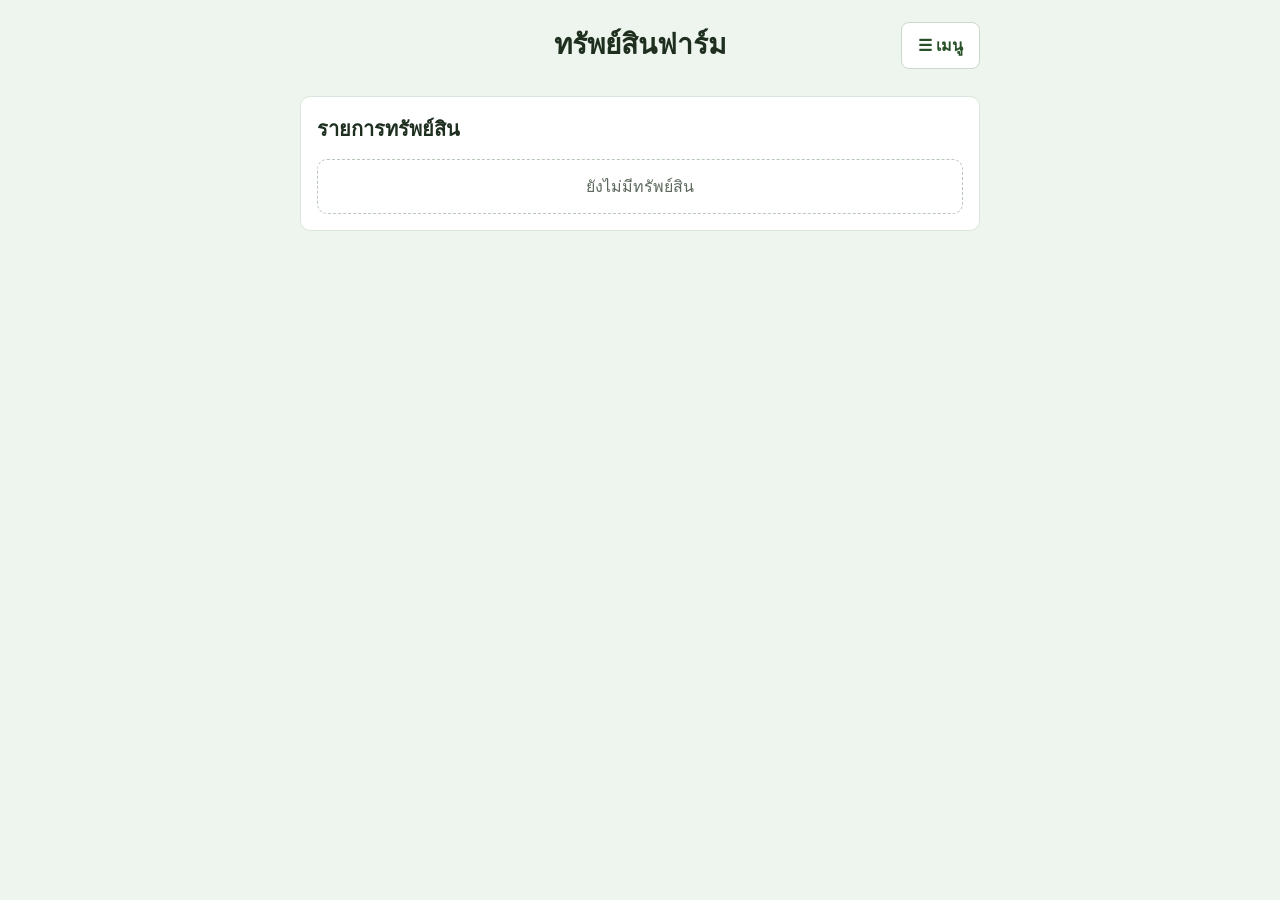
==== asset.html @ db6128b3 "Add files via upload" ====
<!DOCTYPE html>
<html lang="th">
<head>
    <meta charset="UTF-8">
    <meta name="viewport" content="width=device-width, initial-scale=1.0">
    <title>ทรัพย์สิน - ต้นทุนการปลูกข้าว</title>
    <link rel="stylesheet" href="style.css">
    <link rel="manifest" href="manifest.json">
</head>
<body>

    <div class="container">

        <header class="app-header">
            <h1>ทรัพย์สินฟาร์ม</h1>
            <button
                class="menu-btn"
                type="button"
                onclick="toggleMenu()"
                aria-label="เปิดเมนู">
                ☰ เมนู
            </button>
                        <nav id="appNav" class="app-nav">
                <a class="active" href="index.html">รายการ</a>
                <a href="field.html">แปลงนา</a>
                <a href="field-summary.html">สรุปแปลง</a>
                <a href="asset.html">ทรัพย์สิน</a>
                <a href="dashboard.html">แดชบอร์ด</a>
                <a href="settings.html">ตั้งค่า</a>
            </nav>
        </header>

        <section class="card">
            <h2>รายการทรัพย์สิน</h2>
            <ul id="assetList" class="item-list"></ul>
        </section>

    </div>

    <script src="script.js"></script>
    <script src="js/setting.js"></script>
    <script src="js/pwa.js"></script>

</body>
</html>
---- style.css ----
* {
    box-sizing: border-box;
}

body {
    font-family: Arial, sans-serif;
    background: #eef5ee;
    color: #1f2f1f;
    margin: 0;
    padding: 14px;
}

.container {
    max-width: 680px;
    margin: auto;
}
/* ==================== */
/* เมนูด้านบน */
/* ==================== */
.app-header {
    margin-bottom: 14px;
    position: relative;
}
/* ==================== */
/* เมนูให้เด้งออกมาด้านขวา CSS นี้ */
/* ==================== */
.app-nav {

    display: none;

    position: absolute;

    top: 55px;

    right: 0;

    width: 220px;

    background: white;

    border: 1px solid #cbd8cb;

    border-radius: 10px;

    padding: 10px;

    box-shadow: 0 4px 12px rgba(0,0,0,.1);

    z-index: 999;

}

.app-nav.open {
    display: grid;
}


h1 {
    margin: 8px 0 30px;
    text-align: center;
    font-size: 28px;
}

h2 {
    margin: 0 0 14px;
    font-size: 20px;
}

.app-nav {
    display: none;
    grid-template-columns: 1fr;
    gap: 8px;
    margin-top: 10px;
}

.app-nav.open {
    display: grid;
}

.app-nav a {
    display: block;
    padding: 10px 6px;
    border: 1px solid #cbd8cb;
    border-radius: 8px;
    background: white;
    color: #285028;
    text-align: center;
    text-decoration: none;
    font-weight: bold;
    font-size: 14px;
    transition: all 0.3s ease;
}

.app-nav a:hover {
    background: #e8f5e9;
    border-color: #2f7d32;
}

.menu-btn {

    position: absolute;

    top: 0;
    right: 0;

    width: auto;

    padding: 10px 16px;

    background: white;

    color: #285028;

    border: 1px solid #cbd8cb;

    border-radius: 8px;

    font-size: 16px;

    font-weight: bold;
}

.app-nav a.active {
    background: #2f7d32;
    color: white;
    border-color: #2f7d32;
}


.card,
.summary-card,
.metric-card {
    background: white;
    border: 1px solid #dbe5db;
    border-radius: 10px;
    padding: 16px;
    margin-bottom: 14px;
}

label {
    display: block;
    margin: 0 0 6px;
    font-weight: bold;
}

input,
select {
    width: 100%;
    padding: 12px;
    margin-bottom: 12px;
    border: 1px solid #cbd8cb;
    border-radius: 8px;
    background: white;
    font-size: 16px;
}

button {
    border: 1px solid #cbd8cb;
    border-radius: 8px;
    cursor: pointer;
    font-size: 15px;
}

.main-btn {
    width: 100%;
    padding: 13px;
    background: #2f7d32;
    color: white;
    font-size: 18px;
    font-weight: bold;
}

.hint {
    margin: -4px 0 12px;
    color: #5c6b5c;
    font-size: 14px;
}

.hint a {
    color: #2f7d32;
    font-weight: bold;
}

.group-selector,
.type-selector {
    display: flex;
    gap: 8px;
    margin-bottom: 12px;
}

.group-selector {
    display: grid;
    grid-template-columns: repeat(2, 1fr);
}

.group-btn,
.type-btn {
    flex: 1;
    padding: 12px;
    background: #f7f9f7;
    font-size: 16px;
    font-weight: bold;
}

.active-group {
    background: #2f7d32;
    color: white;
    border-color: #2f7d32;
}

.active-expense {
    background: #d94b4b;
    color: white;
    border-color: #d94b4b;
}

.active-income {
    background: #36a852;
    color: white;
    border-color: #36a852;
}

.item-list {
    list-style: none;
    padding: 0;
    margin: 0;
}

.form-block {
    margin-bottom: 0;
}

.form-grid {
    display: grid;
    grid-template-columns: 1fr 1fr;
    gap: 10px;
}

.hidden {
    display: none;
}

.list-row {
    display: flex;
    justify-content: space-between;
    gap: 12px;
    padding: 12px;
    margin-bottom: 10px;
    border: 1px solid #dbe5db;
    border-radius: 10px;
    background: #fbfdfb;
}

.expense-row {
    border-color: #efc6c6;
    background: #fff4f4;
}

.income-row {
    border-color: #b9dfb9;
    background: #f0fff0;
}

.field_cost {
    border-color: #efc6c6;
    background: #fff4f4;
}

.overhead {
    border-color: #d8cfaa;
    background: #fffbea;
}

.asset {
    border-color: #b9d2e8;
    background: #f0f8ff;
}

.income {
    border-color: #b9dfb9;
    background: #c0f7c0;
}

.list-info {
    display: grid;
    gap: 4px;
    min-width: 0;
}

.list-info strong,
.list-info span,
.list-info small {
    overflow-wrap: anywhere;
}

.list-info small {
    color: #5d695d;
}

.row-actions {
    display: flex;
    flex-direction: column;
    gap: 8px;
    flex-shrink: 0;
}

.row-actions button {
    min-width: 64px;
    padding: 8px 10px;
    background: white;
}

.total {
    text-align: center;
}

.total h2 {
    margin: 9px 0;
    text-align: center;
}

.summary-list {
    display: grid;
    gap: 12px;
}

.summary-title {
    display: flex;
    justify-content: space-between;
    gap: 10px;
    margin-bottom: 4px;
    font-size: 18px;
}

.summary-card small {
    color: #5d695d;
}

.summary-grid {
    display: grid;
    grid-template-columns: repeat(2, 1fr);
    gap: 10px;
    margin-top: 12px;
}

.summary-grid div,
.metric-card {
    display: grid;
    gap: 5px;
    border-radius: 8px;
    background: #f7faf7;
    padding: 12px;
}

.summary-grid span,
.metric-card span {
    color: #5d695d;
    font-size: 14px;
}

.summary-grid strong,
.metric-card strong {
    font-size: 20px;
}

.field-chart {
    margin-top: 14px;
    border-top: 1px solid #e2e9e2;
    padding-top: 14px;
}

.field-chart h3 {
    margin: 0 0 10px;
    font-size: 17px;
}

.pie-chart-wrap {
    display: grid;
    grid-template-columns: 170px 1fr;
    gap: 14px;
    align-items: center;
}

.pie-chart {
    display: grid;
    place-items: center;
    width: 170px;
    height: 170px;
    border-radius: 50%;
    box-shadow: inset 0 0 0 1px #dbe5db;
}

.pie-chart span {
    display: grid;
    place-items: center;
    width: 82px;
    height: 82px;
    border-radius: 50%;
    background: white;
    color: #1f2f1f;
    font-size: 16px;
    font-weight: bold;
    text-align: center;
}

.chart-legend {
    display: grid;
    gap: 9px;
}

.chart-legend-item {
    display: grid;
    grid-template-columns: 14px 1fr;
    gap: 8px;
    align-items: start;
}

.chart-legend-item strong,
.chart-legend-item small {
    display: block;
    overflow-wrap: anywhere;
}

.chart-legend-item small {
    color: #5d695d;
}

.chart-dot {
    width: 14px;
    height: 14px;
    border-radius: 50%;
    margin-top: 3px;
}

.dashboard-grid {
    display: grid;
    grid-template-columns: repeat(2, 1fr);
    gap: 12px;
}

.metric-card {
    margin-bottom: 0;
}

.metric-card.wide {
    grid-column: 1 / -1;
    background: #eaf7ea;
}

.profit-card {
    background: #e7f5ff;
}

.empty-state {
    padding: 14px;
    border: 1px dashed #b9c8b9;
    border-radius: 10px;
    color: #5d695d;
    text-align: center;
}

@media (max-width: 520px) {
    body {
        padding: 10px;
    }

    h1 {
        font-size: 24px;
    }

    .group-selector,
    .form-grid,
    .summary-grid,
    .dashboard-grid,
    .pie-chart-wrap {
        grid-template-columns: 1fr;
    }

    .pie-chart {
        justify-self: center;
    }

    .list-row {
        display: grid;
    }

    .row-actions {
        flex-direction: row;
    }

    .row-actions button {
        flex: 1;
    }
}
.danger-btn {

    width: 100%;

    padding: 12px;

    border: none;

    border-radius: 8px;

    background: #d32f2f;

    color: white;

    font-weight: bold;

    cursor: pointer;

}

.danger-btn:hover {

    opacity: 0.9;

}


.summary-card {
    background: #fff;
    padding: 16px;
    margin-bottom: 16px;
    border-radius: 12px;
    border: 1px solid #ddd;
}

.summary-card h3 {
    margin-top: 0;
}

.summary-card hr {
    margin: 12px 0;
}
.field-info {
    margin: 12px 0;
    padding: 12px;
    background: #f7faf7;
    border-radius: 8px;
}

.field-info p {
    margin: 6px 0;
}
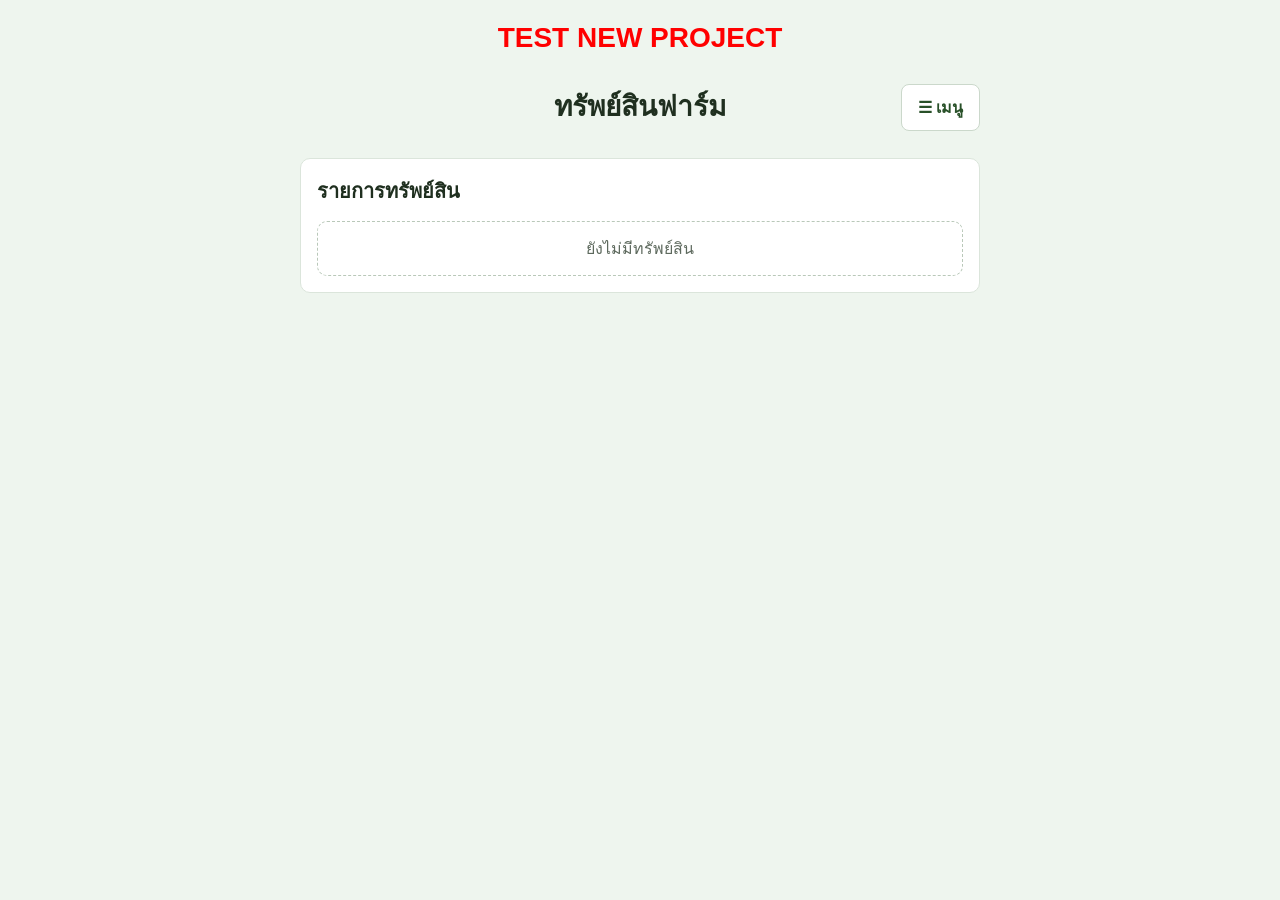
==== commit 25166447: "Update asset.html" ====
--- a/asset.html
+++ b/asset.html
@@ -8,6 +8,9 @@
     <link rel="manifest" href="manifest.json">
 </head>
 <body>
+    <h1 style="color:red">
+TEST NEW PROJECT
+</h1>
 
     <div class="container">
 
